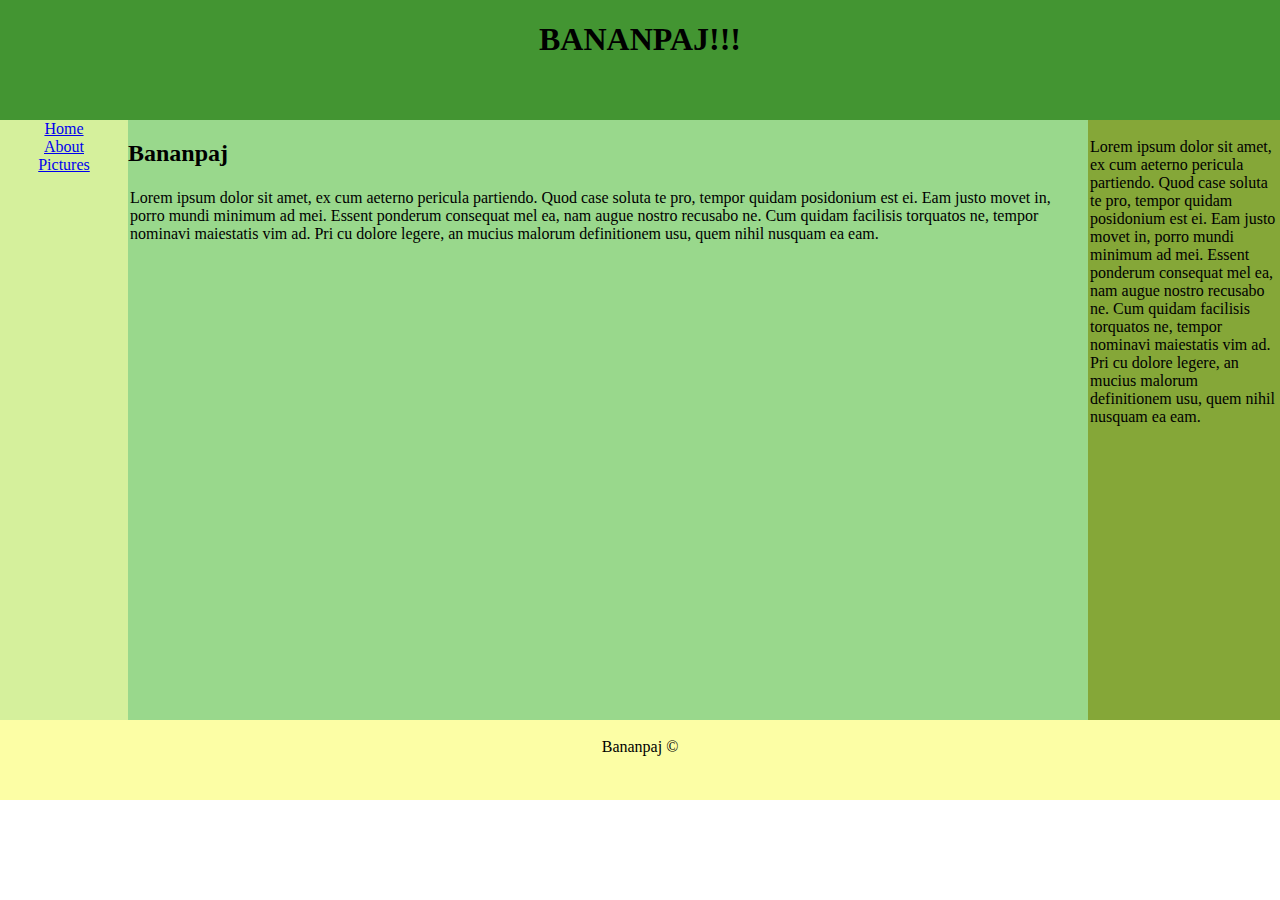
==== site/about.html @ e305f32e "Finalized basic layout for all pages" ====
<!DOCTYPE html>
<html>
	<head>
		<meta charset="utf-8" />
		<meta name="viewport" content="width=device-width, initial-scale=1">
		<title>Bananpaj </title>
		<link href="./css/main.css" rel="stylesheet"/>
	</head>

	<body>
		<header>	<h1>BANANPAJ!!!</h1>	</header>
		<div class="container">
			<nav>
				<a href= "./index.html">Home</a>
				<a href= "./about.html">About</a>
				<a href= "./pictures.html">Pictures</a>
		 </nav>
			<main> <h2>Bananpaj</h2> <p>Lorem ipsum dolor sit amet, ex cum aeterno pericula partiendo. Quod case soluta te pro, tempor quidam posidonium est ei. Eam justo movet in, porro mundi minimum ad mei. Essent ponderum consequat mel ea, nam augue nostro recusabo ne. Cum quidam facilisis torquatos ne, tempor nominavi maiestatis vim ad. Pri cu dolore legere, an mucius malorum definitionem usu, quem nihil nusquam ea eam.</p>
      </main>
      <aside>
	<p>Lorem ipsum dolor sit amet, ex cum aeterno pericula partiendo. Quod case soluta te pro, tempor quidam posidonium est ei. Eam justo movet in, porro mundi minimum ad mei. Essent ponderum consequat mel ea, nam augue nostro recusabo ne. Cum quidam facilisis torquatos ne, tempor nominavi maiestatis vim ad. Pri cu dolore legere, an mucius malorum definitionem usu, quem nihil nusquam ea eam.</p>
				</aside>
		</div>
		<footer><p>Bananpaj &copy;</p></footer>

			</div>

	</body>

</html>
---- site/css/main.css ----
body {
margin: 0px;
}

p {
padding: 2px;
}

/*Desktop*/
    header {
      height: 120px;
      width: 100%;
      background-color: #439532;
      margin: 0px;
      display: flex;
      flex-direction: row;
      justify-content: center;

    }

    .container {
      display: flex;
      flex-direction: row;
      width: 100%;
      height: 600px;
    }

    nav {
      height: 100%;
      width: 10%;
      background-color: #D5F09C;
      display: flex;
      flex-direction: column;
      justify-content: flex-start;
      align-items: center;
    }

    main {
      height: 100%;
      width: 75%;
      background-color: #99D88C;
    }

    aside {
      height: 100%;
      width: 15%;
      background-color: #85A738;

    }

    footer {
      height: 80px;
      width: 100%;
      background-color: #FCFEA5;
      margin: 0px;
      display: flex;
      flex-direction: row;
      justify-content: center;

    }
/*Desktop*/

@media only screen
and (max-device-width : 568px)
and (orientation : portrait) {

  header {
    height: 75px;
    width: 100%;
    background-color: #439532;

  }

  .container {
    display: flex;
    flex-direction: column;
    height: 418px;
    width: 100%;
  }

  nav {
    height: 50px;
    width: 100%;
    background-color: #D5F09C;
    display: flex;
    flex-direction: row;
    justify-content: space-around;

  }

  main {
    height: 368px;
    width: 100%;
    background-color: #99D88C;
  }

  aside {
    display: none;
    height: 0px;
    length: 0px;

  }

  footer {
    height: 75px;
    width: 100%;
    background-color: #FCFEA5;
  }
}
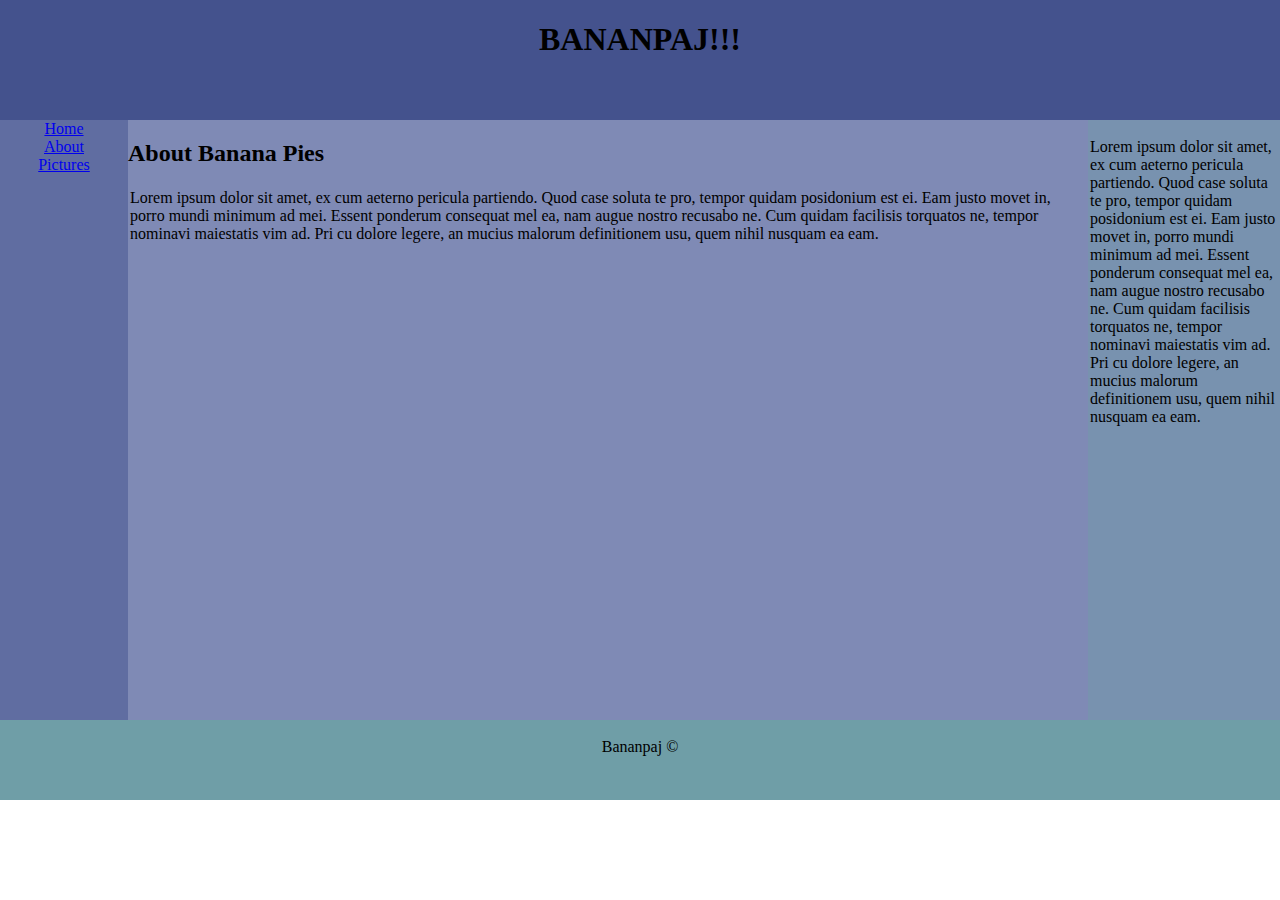
==== commit 5b7aca02: "More uppdates to layout,renamed photos" ====
--- a/site/about.html
+++ b/site/about.html
@@ -15,7 +15,7 @@
 				<a href= "./about.html">About</a>
 				<a href= "./pictures.html">Pictures</a>
 		 </nav>
-			<main> <h2>Bananpaj</h2> <p>Lorem ipsum dolor sit amet, ex cum aeterno pericula partiendo. Quod case soluta te pro, tempor quidam posidonium est ei. Eam justo movet in, porro mundi minimum ad mei. Essent ponderum consequat mel ea, nam augue nostro recusabo ne. Cum quidam facilisis torquatos ne, tempor nominavi maiestatis vim ad. Pri cu dolore legere, an mucius malorum definitionem usu, quem nihil nusquam ea eam.</p>
+			<main> <h2>About Banana Pies</h2> <p>Lorem ipsum dolor sit amet, ex cum aeterno pericula partiendo. Quod case soluta te pro, tempor quidam posidonium est ei. Eam justo movet in, porro mundi minimum ad mei. Essent ponderum consequat mel ea, nam augue nostro recusabo ne. Cum quidam facilisis torquatos ne, tempor nominavi maiestatis vim ad. Pri cu dolore legere, an mucius malorum definitionem usu, quem nihil nusquam ea eam.</p>
       </main>
       <aside>
 	<p>Lorem ipsum dolor sit amet, ex cum aeterno pericula partiendo. Quod case soluta te pro, tempor quidam posidonium est ei. Eam justo movet in, porro mundi minimum ad mei. Essent ponderum consequat mel ea, nam augue nostro recusabo ne. Cum quidam facilisis torquatos ne, tempor nominavi maiestatis vim ad. Pri cu dolore legere, an mucius malorum definitionem usu, quem nihil nusquam ea eam.</p>
--- a/site/css/main.css
+++ b/site/css/main.css
@@ -10,7 +10,7 @@
     header {
       height: 120px;
       width: 100%;
-      background-color: #439532;
+      background-color: #44528D;
       margin: 0px;
       display: flex;
       flex-direction: row;
@@ -28,7 +28,7 @@
     nav {
       height: 100%;
       width: 10%;
-      background-color: #D5F09C;
+      background-color: #606DA1;
       display: flex;
       flex-direction: column;
       justify-content: flex-start;
@@ -38,20 +38,20 @@
     main {
       height: 100%;
       width: 75%;
-      background-color: #99D88C;
+      background-color: #7F8AB5;
     }
 
     aside {
       height: 100%;
       width: 15%;
-      background-color: #85A738;
+      background-color: #7892AF;
 
     }
 
     footer {
       height: 80px;
       width: 100%;
-      background-color: #FCFEA5;
+      background-color: #6F9EA7;
       margin: 0px;
       display: flex;
       flex-direction: row;
@@ -67,7 +67,7 @@
   header {
     height: 75px;
     width: 100%;
-    background-color: #439532;
+    background-color: #44528D;
 
   }
 
@@ -81,7 +81,7 @@
   nav {
     height: 50px;
     width: 100%;
-    background-color: #D5F09C;
+    background-color: #606DA1;
     display: flex;
     flex-direction: row;
     justify-content: space-around;
@@ -91,7 +91,7 @@
   main {
     height: 368px;
     width: 100%;
-    background-color: #99D88C;
+    background-color: #7F8AB5;
   }
 
   aside {
@@ -104,6 +104,6 @@
   footer {
     height: 75px;
     width: 100%;
-    background-color: #FCFEA5;
+    background-color: #6F9EA7;
   }
 }
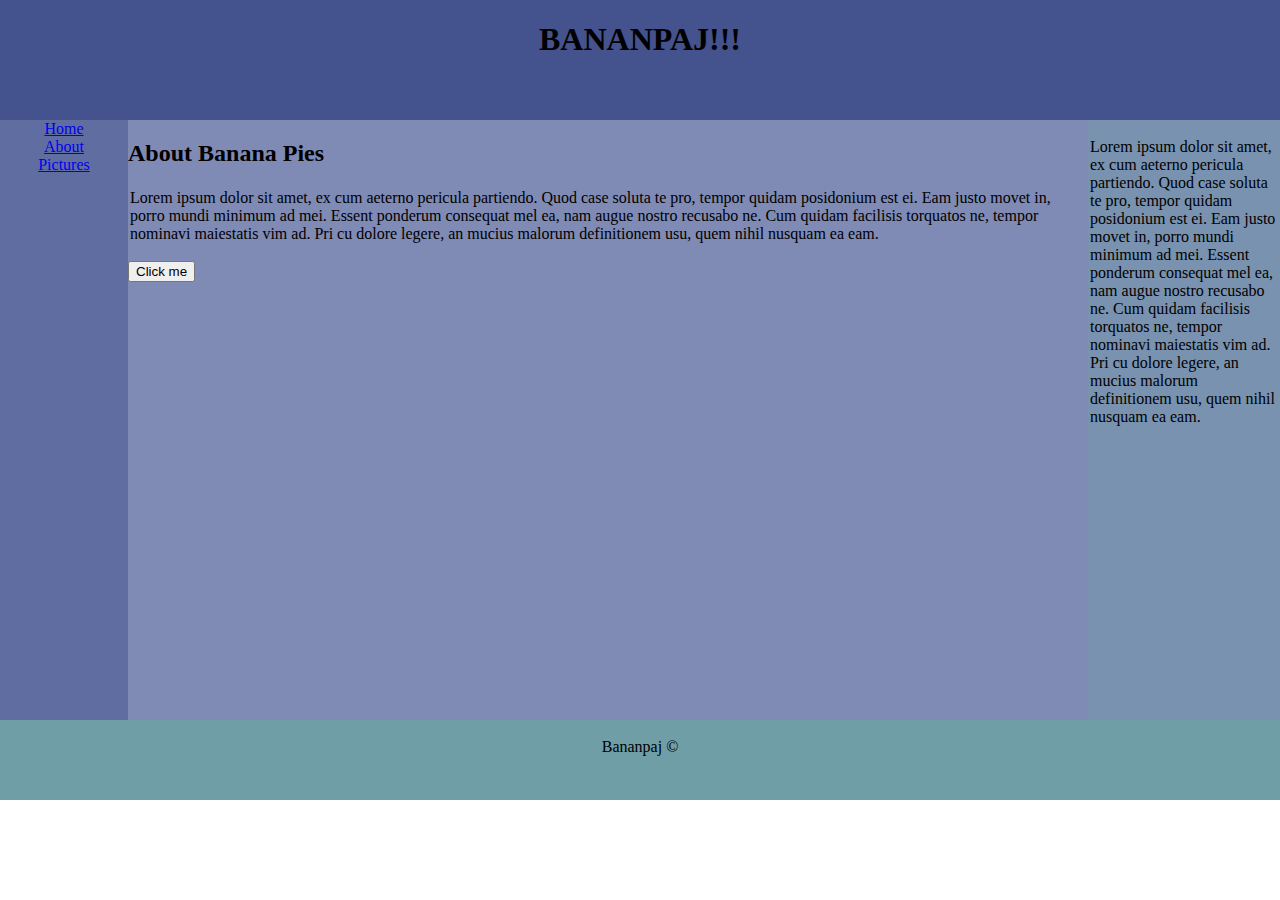
==== commit 0b9d9556: "Finalized js, html and css" ====
--- a/site/about.html
+++ b/site/about.html
@@ -16,6 +16,7 @@
 				<a href= "./pictures.html">Pictures</a>
 		 </nav>
 			<main> <h2>About Banana Pies</h2> <p>Lorem ipsum dolor sit amet, ex cum aeterno pericula partiendo. Quod case soluta te pro, tempor quidam posidonium est ei. Eam justo movet in, porro mundi minimum ad mei. Essent ponderum consequat mel ea, nam augue nostro recusabo ne. Cum quidam facilisis torquatos ne, tempor nominavi maiestatis vim ad. Pri cu dolore legere, an mucius malorum definitionem usu, quem nihil nusquam ea eam.</p>
+        <button onclick="hide(this)">Click me</button>
       </main>
       <aside>
 	<p>Lorem ipsum dolor sit amet, ex cum aeterno pericula partiendo. Quod case soluta te pro, tempor quidam posidonium est ei. Eam justo movet in, porro mundi minimum ad mei. Essent ponderum consequat mel ea, nam augue nostro recusabo ne. Cum quidam facilisis torquatos ne, tempor nominavi maiestatis vim ad. Pri cu dolore legere, an mucius malorum definitionem usu, quem nihil nusquam ea eam.</p>
@@ -24,7 +25,7 @@
 		<footer><p>Bananpaj &copy;</p></footer>
 
 			</div>
-
+  <script src="./js/main.js"> </script>
 	</body>
 
 </html>
--- a/site/css/main.css
+++ b/site/css/main.css
@@ -2,6 +2,11 @@
 margin: 0px;
 }
 
+.hidden {
+  display: none;
+  height: 0px;
+  width: 0px;
+}
 p {
 padding: 2px;
 }
@@ -39,6 +44,13 @@
       height: 100%;
       width: 75%;
       background-color: #7F8AB5;
+    }
+
+    .gallery {
+      display: flex;
+      flex-direction: row;
+      justify-content: flex-start;
+      flex-wrap: wrap;
     }
 
     aside {
